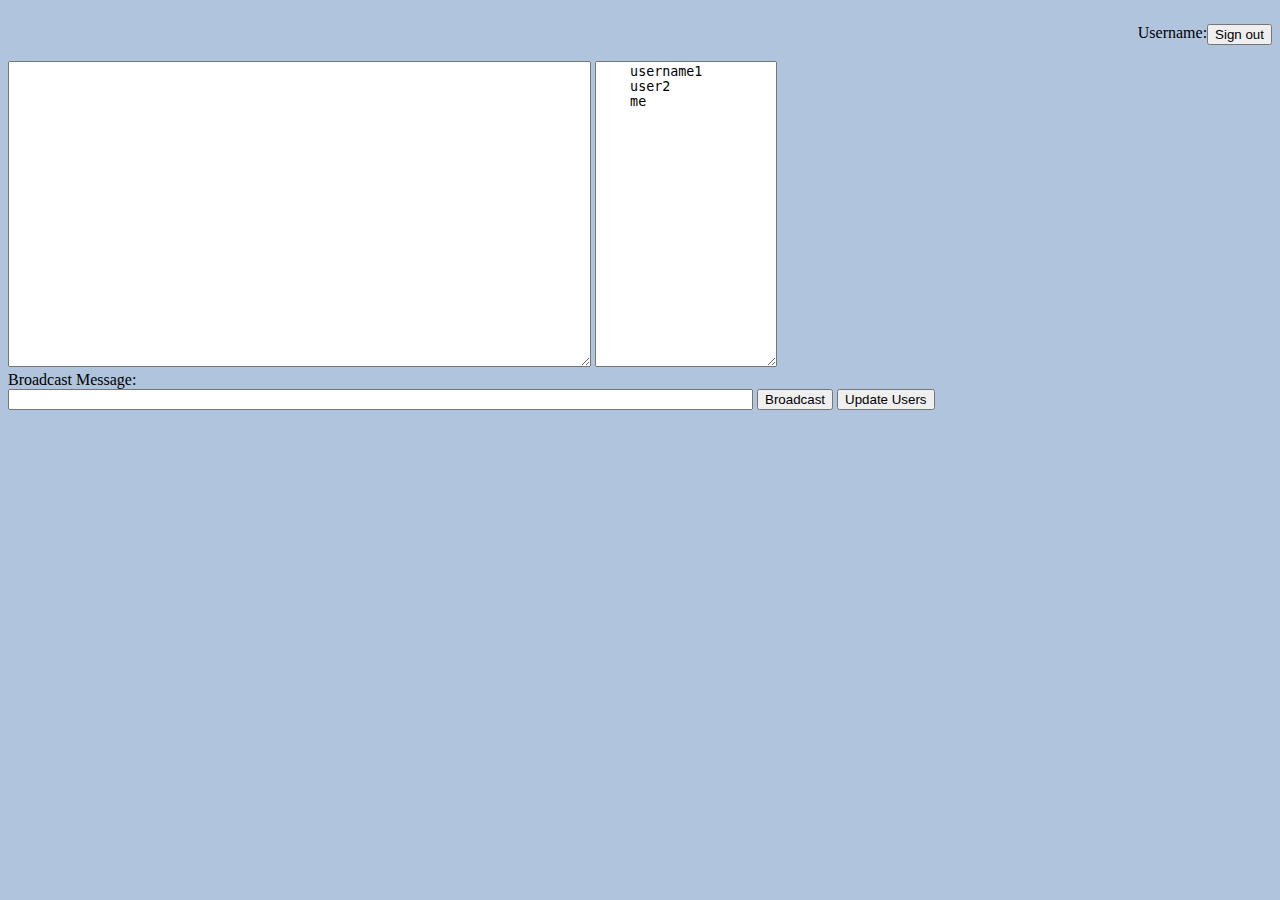
==== index.html @ 1bec0139 "revert chat-server" ====
<!DOCTYPE html>
<html>
<head>
    <title>Jared's Chat Client</title>
</head>
<link rel="stylesheet" type="text/css" href="style.css">
<body>
    <p class="alignright">Username:
        <button class="alignright" type="button">Sign out</button>
    </p>
    <div style="clear: both;"></div>
    <textarea cols="70" rows="20" id="messagesbox"></textarea>
    <textarea cols="20" rows="20">
    username1
    user2
    me
    </textarea>
    <form action="#" id="messageform">
        Broadcast Message:
        <br />
        <input type="text"  size="90" id="messageinput" required>
        <input type="submit" id='submitbroadcast' value="Broadcast">
        <button type="button" id="updateusersbutton">Update Users</button>
    </form>

    <script type="text/javascript">
        var connection = new WebSocket('ws://127.0.0.1:8787');
        var username = window.location.search.split('=').pop().toLowerCase();
        var form = document.getElementById('messageform');
        var messagefield = document.getElementById('messageinput');
        var broadcastBtn = document.getElementById('submitbroadcast');
        var updateusersbtn = document.getElementById('updateusersbutton');
        var messages = document.getElementById('messagesbox');

        form.onsubmit = function(e){
            e.preventDefault();
            //console.log("Logging in as: " + username.value.toLowerCase());
            var message = messagefield.value;
            //connection.send("BROADCAST " + username + "\n" + message);
            connection.send("BROADCAST \n" +  message);
            messages.innerHTML += username + ': ' + message + '\r\n';
            //connection.send(message);
            messagefield.value = '';
        }

        updateusersbtn.onclick = function(e){
            e.preventDefault();
            connection.send("WHO HERE " + username);
            //connection.send("SEND " + username + "fred" + "\nthis is the message");
        }

        /*window.onload = function() {

        };*/

        connection.onopen = function(){
            /*Send a small message to the console once the connection is established */
            console.log('Connection open!');
            console.log("Username is: " + username);
            console.log();
            connection.send("ME IS " + username);
        }

        connection.onerror = function(error){
            alert("An error has occured");
            console.log('Websocket error: ' + error);
        }

        connection.onmessage = function(e){
           var server_message = e.data;
           console.log("MESSAGE: " + server_message);
           messages.innerHTML += server_message + '\r\n';
        }

        /* Connection is refused or closed */
        connection.onclose = function(){
            console.log('Connection closed');
        }

    </script>

</body>
</html>
---- style.css ----
.alignleft {
	float: left;
}
.alignright {
	float: right;
}
h1
{
  text-align:center
}
body
{
  background-color:#b0c4de;
}
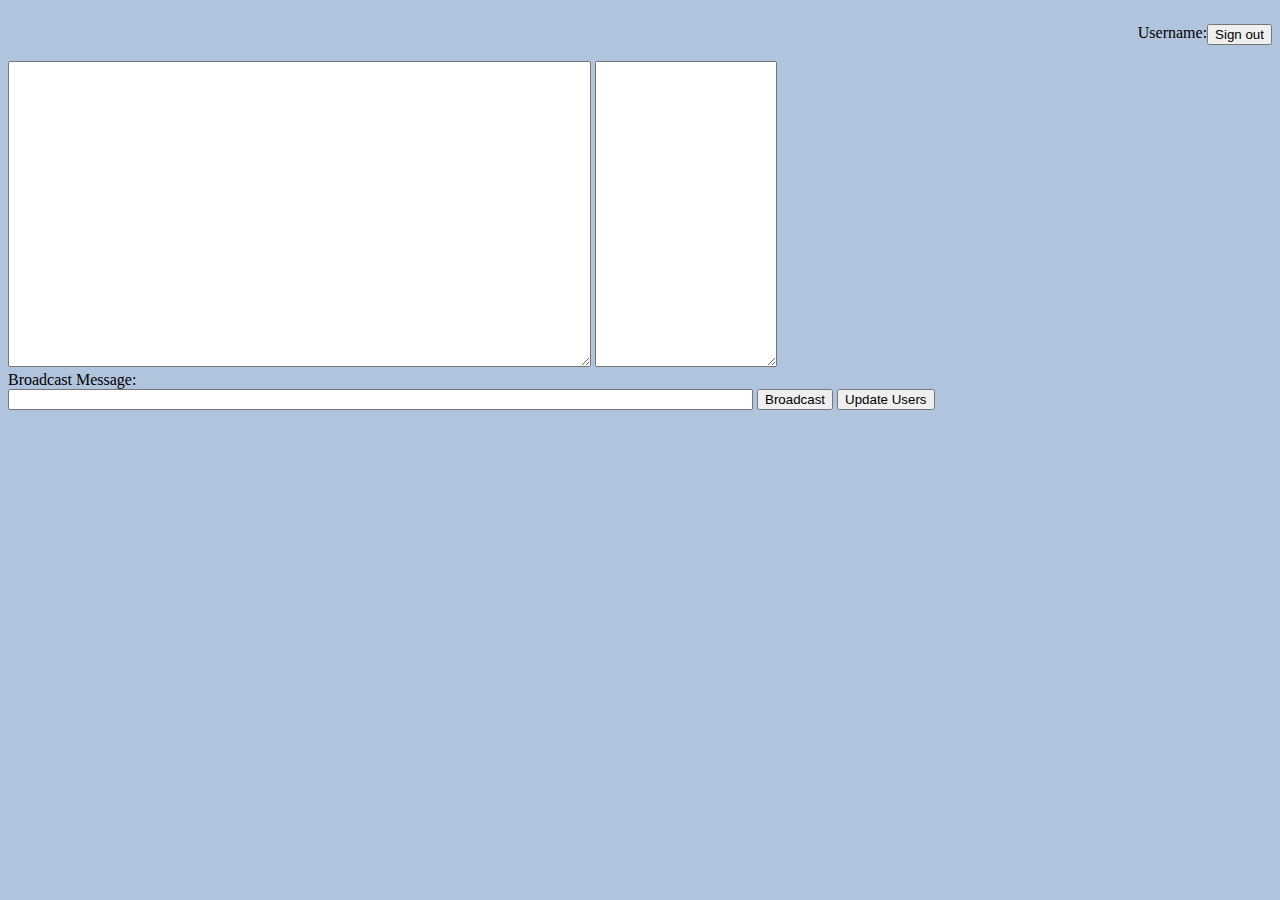
==== commit 7aec02ed: "update users list on button click" ====
--- a/index.html
+++ b/index.html
@@ -10,11 +10,7 @@
     </p>
     <div style="clear: both;"></div>
     <textarea cols="70" rows="20" id="messagesbox"></textarea>
-    <textarea cols="20" rows="20">
-    username1
-    user2
-    me
-    </textarea>
+    <textarea cols="20" rows="20" id="usersbox"></textarea>
     <form action="#" id="messageform">
         Broadcast Message:
         <br />
@@ -31,6 +27,7 @@
         var broadcastBtn = document.getElementById('submitbroadcast');
         var updateusersbtn = document.getElementById('updateusersbutton');
         var messages = document.getElementById('messagesbox');
+        var users = document.getElementById('usersbox');
 
         form.onsubmit = function(e){
             e.preventDefault();
@@ -38,8 +35,6 @@
             var message = messagefield.value;
             //connection.send("BROADCAST " + username + "\n" + message);
             connection.send("BROADCAST \n" +  message);
-            messages.innerHTML += username + ': ' + message + '\r\n';
-            //connection.send(message);
             messagefield.value = '';
         }
 
@@ -68,8 +63,15 @@
 
         connection.onmessage = function(e){
            var server_message = e.data;
-           console.log("MESSAGE: " + server_message);
-           messages.innerHTML += server_message + '\r\n';
+           if (server_message.substring(0, 14) == "BROADCAST FROM"){
+               var n = server_message.substring(15).indexOf("\n");
+               //console.log("TESTING #" + server_message.substring(n+16));
+               messages.innerHTML += server_message.substring(15, n+14) + ': '+ server_message.substring(n+16) + '\r\n';
+               //console.log("Broadcast: " + server_message.substring(n));
+           } else {
+               console.log("MESSAGE: " + server_message);
+               users.innerHTML = server_message + '\r\n';
+           }
         }
 
         /* Connection is refused or closed */
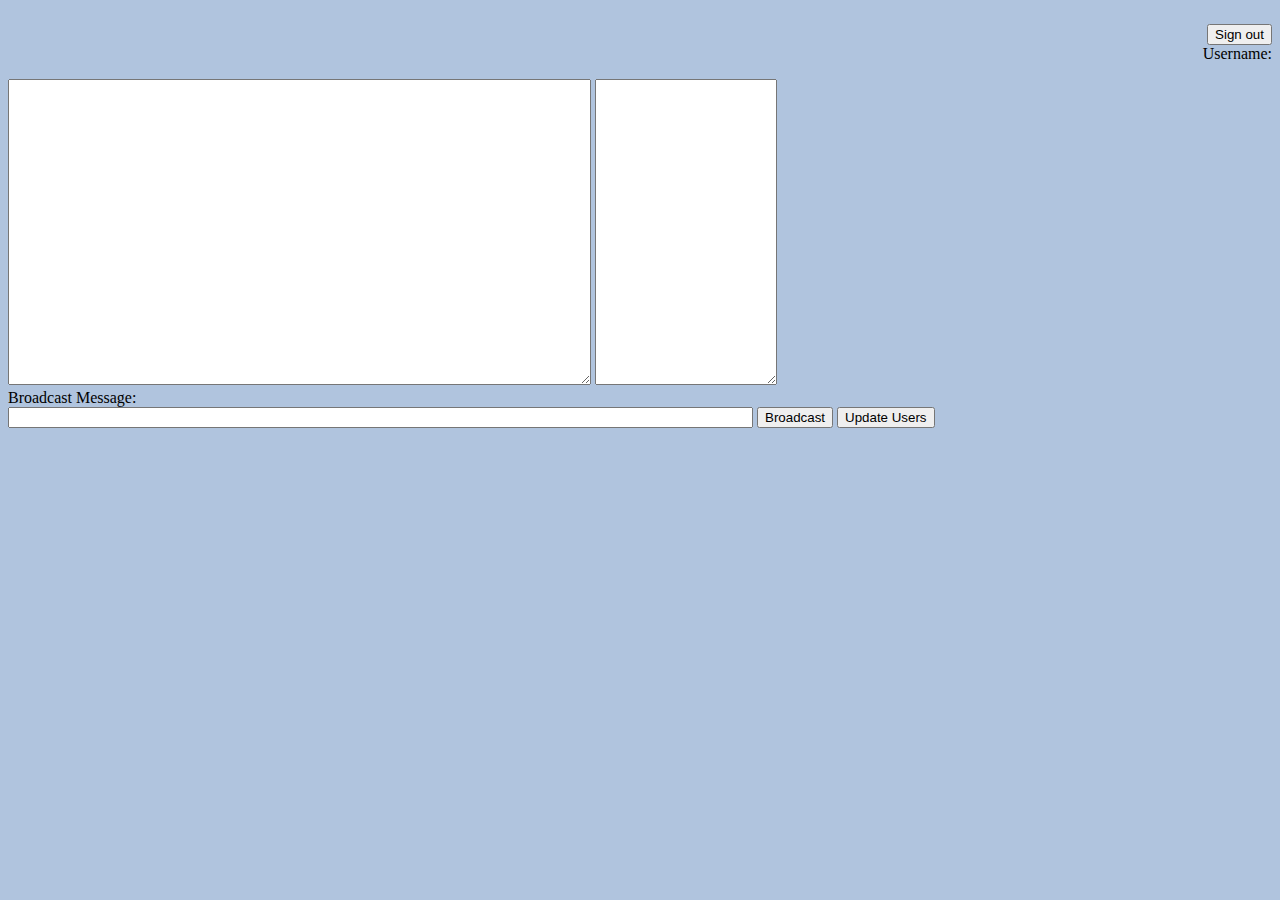
==== commit 83577905: "display username in corner" ====
--- a/index.html
+++ b/index.html
@@ -5,8 +5,8 @@
 </head>
 <link rel="stylesheet" type="text/css" href="style.css">
 <body>
-    <p class="alignright">Username:
-        <button class="alignright" type="button">Sign out</button>
+    <p class="alignright" id="displayname"><button class="alignright" type="button">Sign out</button><br />
+    Username:
     </p>
     <div style="clear: both;"></div>
     <textarea cols="70" rows="20" id="messagesbox"></textarea>
@@ -28,6 +28,7 @@
         var updateusersbtn = document.getElementById('updateusersbutton');
         var messages = document.getElementById('messagesbox');
         var users = document.getElementById('usersbox');
+        var usernametext = document.getElementById('displayname');
 
         form.onsubmit = function(e){
             e.preventDefault();
@@ -44,9 +45,9 @@
             //connection.send("SEND " + username + "fred" + "\nthis is the message");
         }
 
-        /*window.onload = function() {
-
-        };*/
+        window.onload = function() {
+            usernametext.innerHTML += username;
+        };
 
         connection.onopen = function(){
             /*Send a small message to the console once the connection is established */
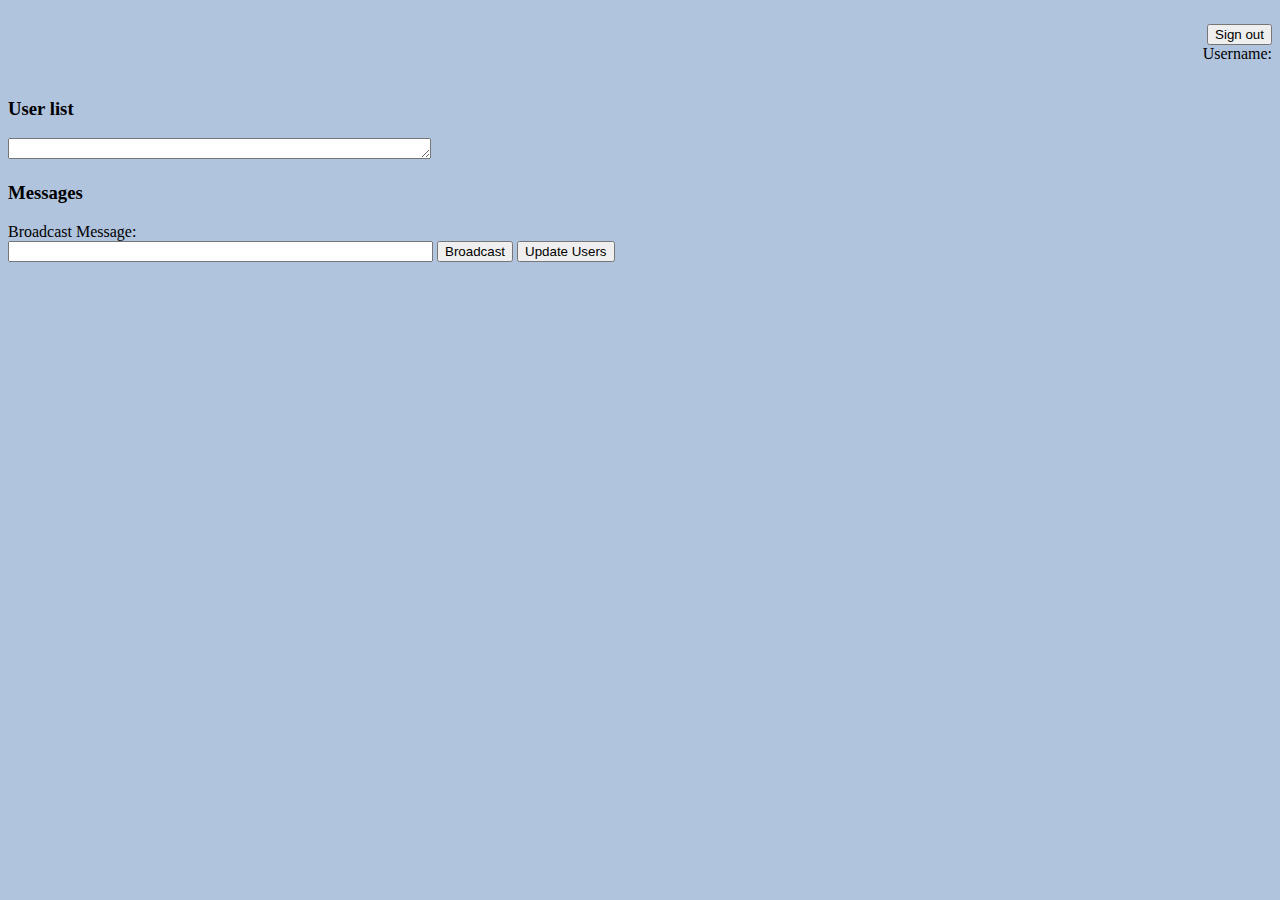
==== commit aceb7cf2: "open private window on username click" ====
--- a/index.html
+++ b/index.html
@@ -5,16 +5,19 @@
 </head>
 <link rel="stylesheet" type="text/css" href="style.css">
 <body>
-    <p class="alignright" id="displayname"><button class="alignright" type="button">Sign out</button><br />
+    <p class="alignright" id="displayname"><button class="alignright"
+                                                   type="button" id="logoutbutton" onclick="logout()">Sign out</button><br />
     Username:
     </p>
     <div style="clear: both;"></div>
-    <textarea cols="70" rows="20" id="messagesbox"></textarea>
-    <textarea cols="20" rows="20" id="usersbox"></textarea>
+    <h3>User list</h3>
+    <textarea cols="50" rows="1" id="usersbox"></textarea>
+    <h3>Messages</h3>
+    <ul id="messagesbox"></ul>
     <form action="#" id="messageform">
         Broadcast Message:
         <br />
-        <input type="text"  size="90" id="messageinput" required>
+        <input type="text"  size="50" id="messageinput" required>
         <input type="submit" id='submitbroadcast' value="Broadcast">
         <button type="button" id="updateusersbutton">Update Users</button>
     </form>
@@ -29,12 +32,11 @@
         var messages = document.getElementById('messagesbox');
         var users = document.getElementById('usersbox');
         var usernametext = document.getElementById('displayname');
+        var logoutbtn = document.getElementById('logoutbutton');
 
         form.onsubmit = function(e){
             e.preventDefault();
-            //console.log("Logging in as: " + username.value.toLowerCase());
             var message = messagefield.value;
-            //connection.send("BROADCAST " + username + "\n" + message);
             connection.send("BROADCAST \n" +  message);
             messagefield.value = '';
         }
@@ -45,12 +47,17 @@
             //connection.send("SEND " + username + "fred" + "\nthis is the message");
         }
 
+        function logout(e){
+            console.log("LOGGED OUT");
+            connection.send("LOGOUT " + username);
+            window.open ('sign-in.html','_self',true)
+        }
+
         window.onload = function() {
             usernametext.innerHTML += username;
         };
 
         connection.onopen = function(){
-            /*Send a small message to the console once the connection is established */
             console.log('Connection open!');
             console.log("Username is: " + username);
             console.log();
@@ -66,9 +73,9 @@
            var server_message = e.data;
            if (server_message.substring(0, 14) == "BROADCAST FROM"){
                var n = server_message.substring(15).indexOf("\n");
-               //console.log("TESTING #" + server_message.substring(n+16));
-               messages.innerHTML += server_message.substring(15, n+14) + ': '+ server_message.substring(n+16) + '\r\n';
-               //console.log("Broadcast: " + server_message.substring(n));
+               messages.innerHTML += "<li><a href='privatemessage.html' target='_blank'>" + server_message.substring(15, n+14)+ '</a>: ' + server_message.substring(n+16) + '</li>';
+           } else if (server_message.indexOf("OK") > -1){
+               console.log("OK");
            } else {
                console.log("MESSAGE: " + server_message);
                users.innerHTML = server_message + '\r\n';
--- a/style.css
+++ b/style.css
@@ -12,3 +12,11 @@
 {
   background-color:#b0c4de;
 }
+ul
+{
+  width: 5em;
+  color: #000;
+  background-color: #fff;
+  text-decoration: none;
+  border-right: 1px solid #fff;
+}
